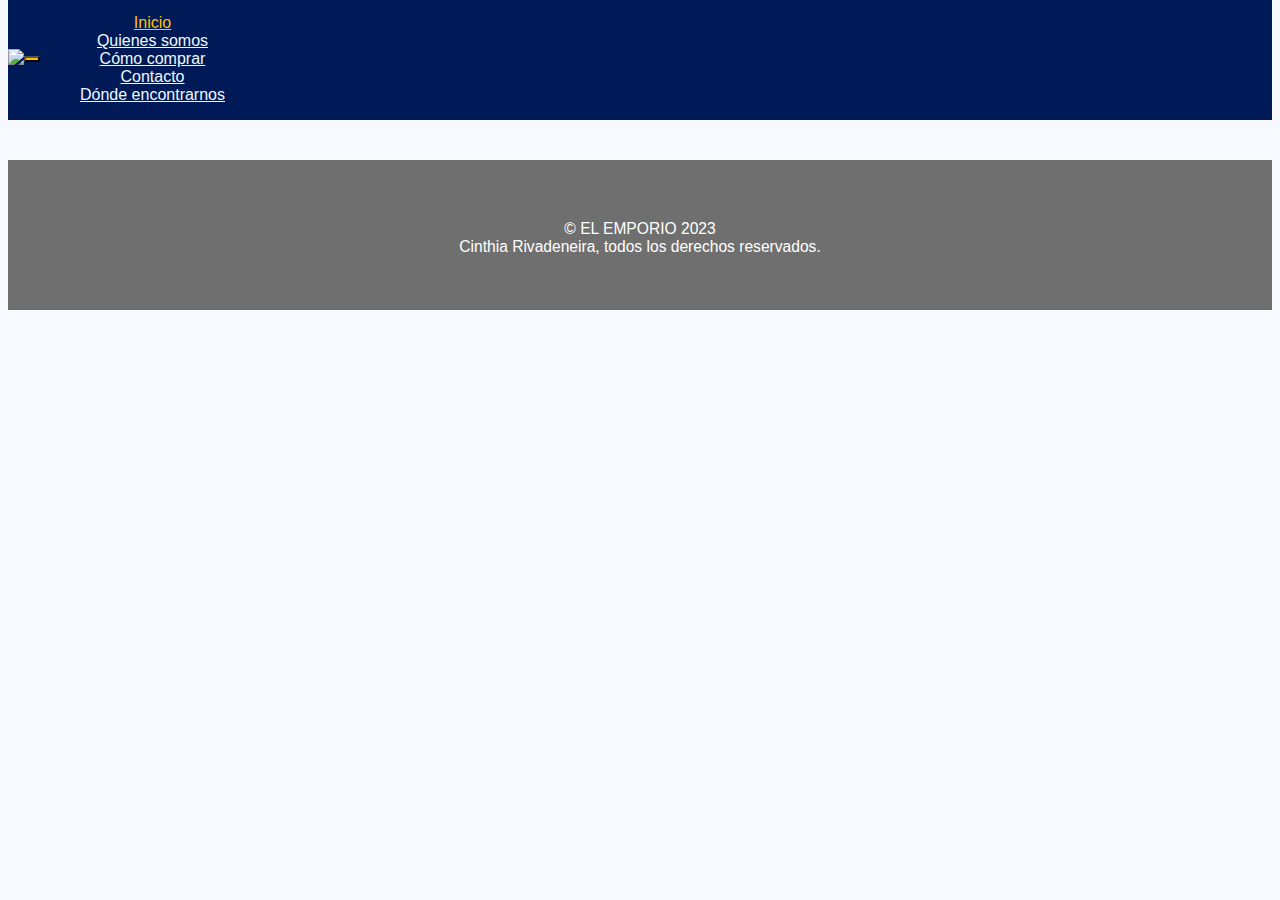
==== pages/comoComprar.html @ 9eb8567b "agrego páginas e indexo menú" ====
<!DOCTYPE html>
<html lang="en">

<head>
    <meta charset="UTF-8">
    <meta name="viewport" content="width=device-width, initial-scale=1.0">
    <link href="https://cdn.jsdelivr.net/npm/bootstrap@5.3.2/dist/css/bootstrap.min.css" rel="stylesheet"
        integrity="sha384-T3c6CoIi6uLrA9TneNEoa7RxnatzjcDSCmG1MXxSR1GAsXEV/Dwwykc2MPK8M2HN" crossorigin="anonymous">
    <link rel="styleshet" href="../styles/reset.css">
    <link rel="stylesheet" href="../styles/style.css">
    <link rel="stylesheet" href="https://cdnjs.cloudflare.com/ajax/libs/animate.css/4.1.1/animate.min.css" />
    <link rel="icon" type="image/png" href="../media/logo/iconnn.png">

    <title>EL EMPORIO</title>
</head>

<body>
    <!--comienza navbar-->
    <header>
        <nav class="navbar navbar-expand-lg bg-body-tertiary" id="menu">
          <div class="container-fluid">
            <a class="navbar-brand" href="../index.html">
              <img src="../media/logo/vert blanco.png"  class="logo">
            </a>
            <button class="navbar-toggler" type="button" data-bs-toggle="collapse" data-bs-target="#navbarSupportedContent"
              aria-controls="navbarSupportedContent" aria-expanded="false" aria-label="Toggle navigation">
              <span class="navbar-toggler-icon"></span>
            </button>
            <div class="collapse navbar-collapse" id="navbarSupportedContent">
              <ul class="navbar-nav me-auto mb-2 mb-lg-0">
                <li class="nav-item">
                  <a class="nav-link active" id="inicio" aria-current="page" href="../index.html">Inicio</a>
                </li>
                <li class="nav-item">
                  <a class="nav-link" id="yellow" href="../pages/quienesSomos.html" target="_blank">Quienes somos</a>
                </li>
                <li class="nav-item">
                  <a class="nav-link" id="yellow" href="../pages/comoComprar.html" target="_blank" >Cómo comprar</a>
                </li>
                <li class="nav-item">
                  <a class="nav-link" id="yellow" href="../pages/contacto.html" target="_blank" >Contacto</a>
                </li>
                <li class="nav-item">
                  <a class="nav-link" id="yellow" href="../pages/dondeEncontrarnos.html" target="_blank">Dónde encontrarnos</a>
                </li>
                </form>
            </div>
          </div>
        </nav>
      </header>
    <!--finaliza navbar-->

    <footer class="copy">
        <p class="copyd"> © EL EMPORIO 2023 </p>
        <p class="copyn"> Cinthia Rivadeneira, todos los derechos reservados.</p>
    </footer>
    <script src="https://cdn.jsdelivr.net/npm/bootstrap@5.3.2/dist/js/bootstrap.bundle.min.js"
        integrity="sha384-C6RzsynM9kWDrMNeT87bh95OGNyZPhcTNXj1NW7RuBCsyN/o0jlpcV8Qyq46cDfL"
        crossorigin="anonymous"></script>
</body>

</html>
---- styles/style.css ----
html {
	font-family: 'Trebuchet MS', 'Lucida Sans Unicode', 'Lucida Grande', 'Lucida Sans', Arial, sans-serif;
}

body{
	background-color: ghostwhite;
}

.container-fluid {
	background-color: #001A57;
	margin-top: -10px;
	margin-bottom: -10px;
	display: flex;
	align-items: center;
}

.container-fluid .nav-item {
	display: flex;
	align-items: center;
	justify-content: center;
	margin-right: 80px;
}

.logo {
	width: 30%;
}

#inicio {
	color: #FFC100;
}

#yellow {
	color: aliceblue;
}

#yellow:hover {
	color: #FFC100
}

.navbar-toggler {
	background-color: #FFC100;
}

/****************************************************** finaliza navbar*/

/****************************************************** comienza carousel*/

#carouselExampleFade {
	width: 80%;
	margin: auto;
	margin-top: 15px;
}

/****************************************************** finaliza carousel*/


h1 {
	margin-top: 5%;
	margin-bottom: 3%;
	font-size: x-large;
	color: #001A57;
	align-items: center;
	text-align: center;
}


.spanintro {
	font-weight: bolder;
}


/****************************************************** comienza sesión líneas*/

h3 {
	font-size: 20px;
	margin-top: 5%;
	text-align: center;

}

#lineas {
	margin: 5px;
	display: flex;
	flex-direction: row;
	justify-content: center;
}

.citroen {
	margin-top: 16px;
}

p {
	font-size: 120%;
	margin: 30px;
}


/****************************************************** finaliza sesión líneas*/

/****************************************************** comienza sesión formulario*/
form {
	margin: 5px 20%;
	display: flex;
	flex-direction: column;
	padding: 15px;
	align-items: center;
}

.nombrel .nombrei {
	margin: auto;
	align-items: center;

}

.correol {
	margin-top: 15px;
}

textarea {
	margin-top: 20px;
}


label {
	color: #001A57;
}

.btnenviar {
	background-color: #ffffff;
	color: #001A57;
	margin-top: 15px;
}

.btnenviar:hover {
	background-color: #FFC100;
	color: #001A57;
}


/****************************************************** finaliza sesión de contacto */

/****************************************************** inicia horario y mapa */
.horario {
	font-size: 100%;
}

.arg {
	margin-top: auto;
}

.mapa {
	height: 150px;
	margin-left: 29%;
	margin-top: 15px;
}


/****************************************************** finaliza horario y mapa */

/****************************************************** inicia footer */
.copy {
	background-color: #706f6f;
	color: #fff;
	width: 100%;
	height: 150px;
	display: flex;
	flex-direction: column;
	align-items: center;
	margin-top: 50px;
	font-size: small;
}

.copyd {
	margin-top: 60px;
}

.copyn {
	margin-top: -30px;
}

/****************************************************** finaliza footer*/



/****************************************************** inicia media queries */

@media screen and (max-width: 991px) {
	.container-fluid {
		display: flex;
		flex-direction: row;
		align-items: -165px;
	}

	.logo {
		content: url('../media/logo/horiz\ blanco.png');
		width: 100%;
		height: 80px;
	}

	textarea {
		height: 150px;
		width: 400px;
	}

	.mapa {
		height: 150px;
		width: 400px;
		margin: 100px;
	}

}


@media screen and (max-width: 500px) {
	.mapa {
		height: 150px;
		width: 400px;
		margin: auto;
	}

}
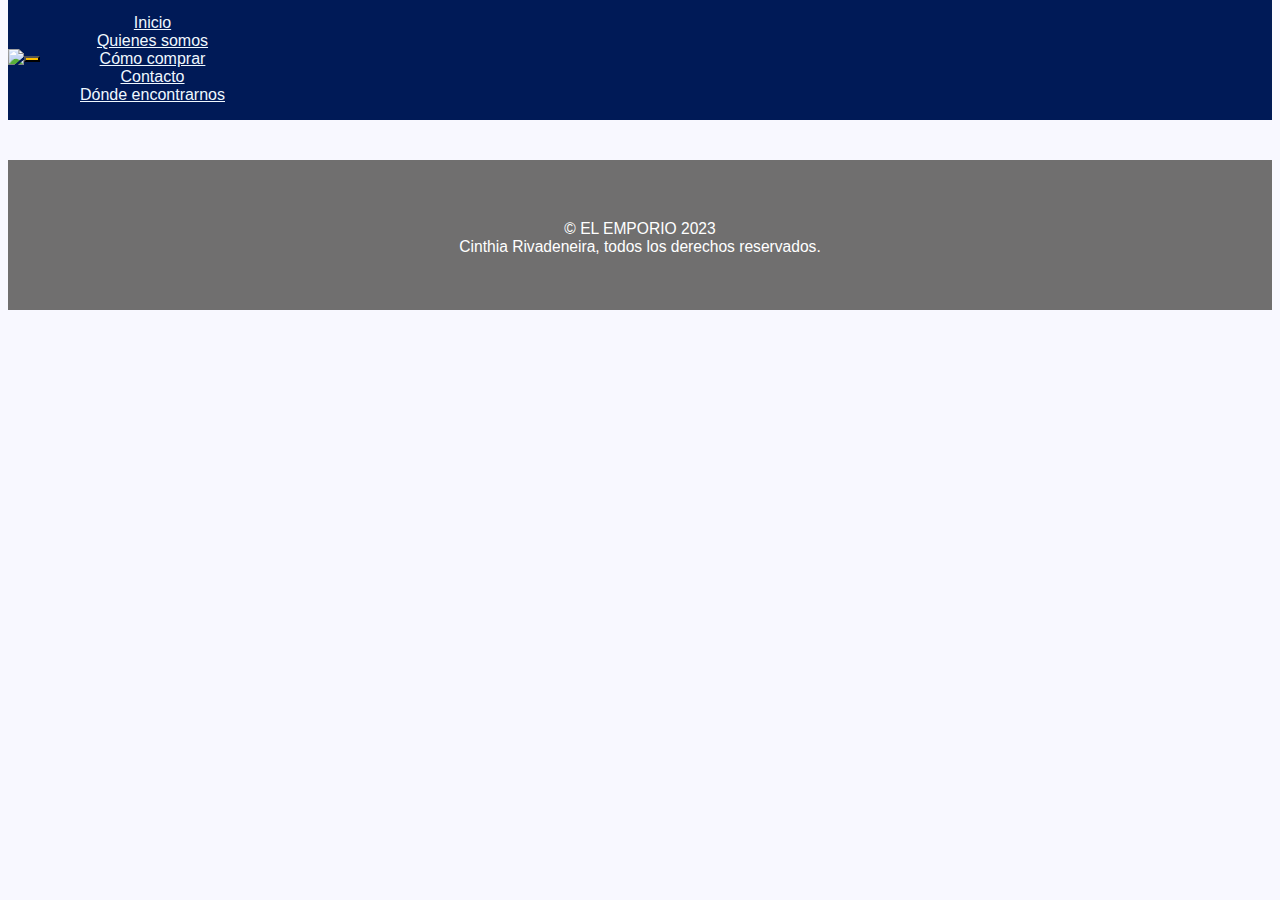
==== commit ae5a9aac: "corrijo estilo del menu" ====
--- a/pages/comoComprar.html
+++ b/pages/comoComprar.html
@@ -29,7 +29,7 @@
             <div class="collapse navbar-collapse" id="navbarSupportedContent">
               <ul class="navbar-nav me-auto mb-2 mb-lg-0">
                 <li class="nav-item">
-                  <a class="nav-link active" id="inicio" aria-current="page" href="../index.html">Inicio</a>
+                  <a class="nav-link active" id="yellow" href="../index.html">Inicio</a>
                 </li>
                 <li class="nav-item">
                   <a class="nav-link" id="yellow" href="../pages/quienesSomos.html" target="_blank">Quienes somos</a>
--- a/styles/style.css
+++ b/styles/style.css
@@ -26,7 +26,7 @@
 }
 
 #inicio {
-	color: #FFC100;
+	color: aliceblue;
 }
 
 #yellow {
@@ -40,6 +40,7 @@
 .navbar-toggler {
 	background-color: #FFC100;
 }
+
 
 /****************************************************** finaliza navbar*/
 
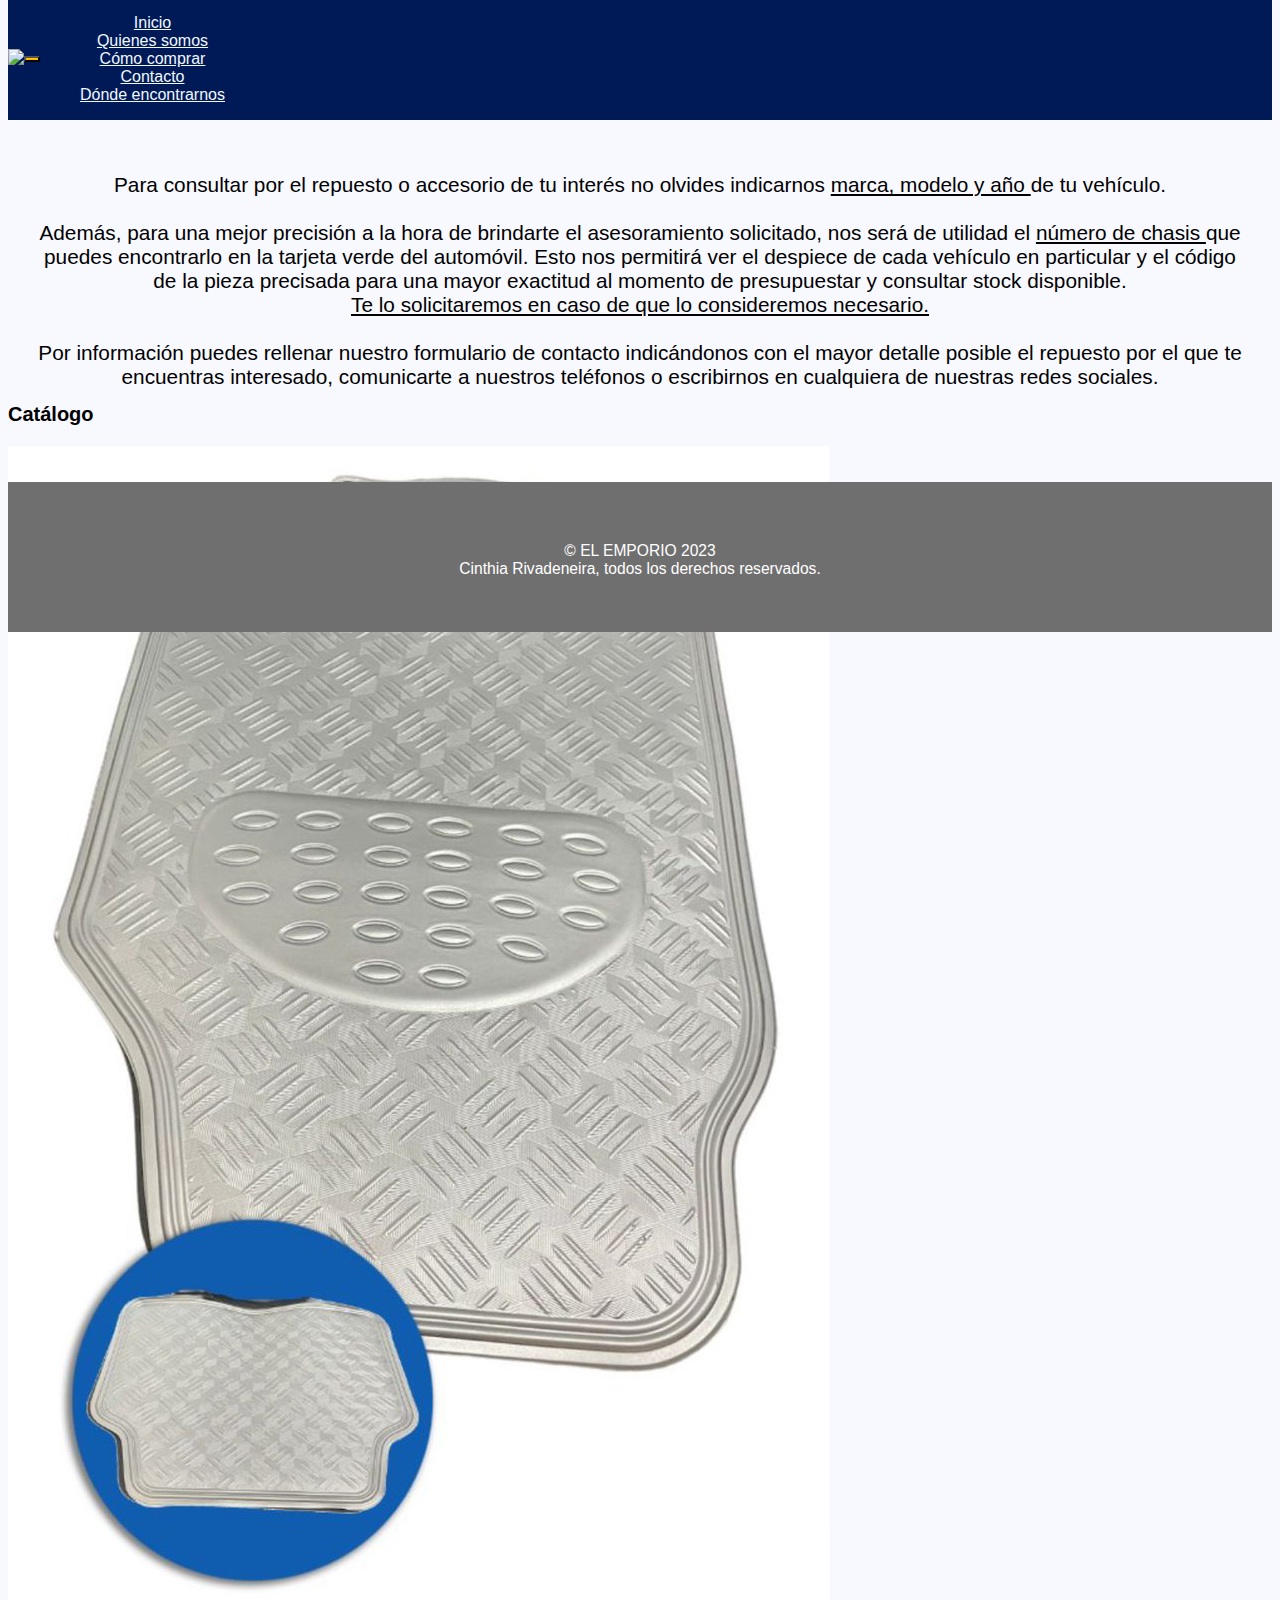
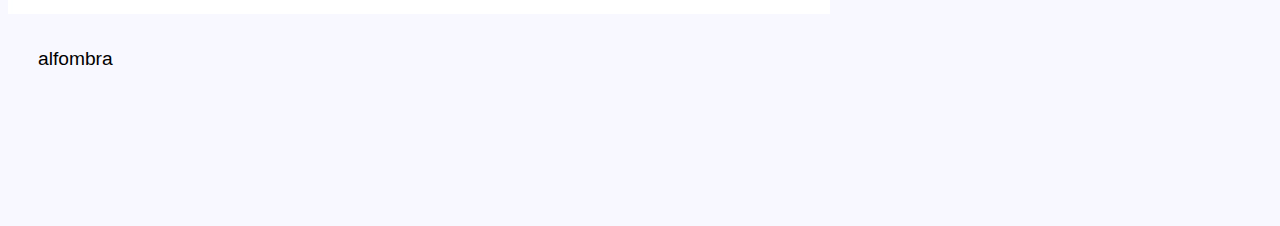
==== commit 494c1aa3: "edito articulos" ====
--- a/pages/comoComprar.html
+++ b/pages/comoComprar.html
@@ -2,61 +2,112 @@
 <html lang="en">
 
 <head>
-    <meta charset="UTF-8">
-    <meta name="viewport" content="width=device-width, initial-scale=1.0">
-    <link href="https://cdn.jsdelivr.net/npm/bootstrap@5.3.2/dist/css/bootstrap.min.css" rel="stylesheet"
-        integrity="sha384-T3c6CoIi6uLrA9TneNEoa7RxnatzjcDSCmG1MXxSR1GAsXEV/Dwwykc2MPK8M2HN" crossorigin="anonymous">
-    <link rel="styleshet" href="../styles/reset.css">
-    <link rel="stylesheet" href="../styles/style.css">
-    <link rel="stylesheet" href="https://cdnjs.cloudflare.com/ajax/libs/animate.css/4.1.1/animate.min.css" />
-    <link rel="icon" type="image/png" href="../media/logo/iconnn.png">
+  <meta charset="UTF-8">
+  <meta name="viewport" content="width=device-width, initial-scale=1.0">
+  <link href="https://cdn.jsdelivr.net/npm/bootstrap@5.3.2/dist/css/bootstrap.min.css" rel="stylesheet"
+    integrity="sha384-T3c6CoIi6uLrA9TneNEoa7RxnatzjcDSCmG1MXxSR1GAsXEV/Dwwykc2MPK8M2HN" crossorigin="anonymous">
+  <link rel="styleshet" href="../styles/reset.css">
+  <link rel="stylesheet" href="../styles/style.css">
+  <link rel="stylesheet" href="https://cdnjs.cloudflare.com/ajax/libs/animate.css/4.1.1/animate.min.css" />
+  <link rel="icon" type="image/png" href="../media/logo/iconnn.png">
 
-    <title>EL EMPORIO</title>
+  <title>EL EMPORIO</title>
 </head>
 
 <body>
-    <!--comienza navbar-->
-    <header>
-        <nav class="navbar navbar-expand-lg bg-body-tertiary" id="menu">
-          <div class="container-fluid">
-            <a class="navbar-brand" href="../index.html">
-              <img src="../media/logo/vert blanco.png"  class="logo">
-            </a>
-            <button class="navbar-toggler" type="button" data-bs-toggle="collapse" data-bs-target="#navbarSupportedContent"
-              aria-controls="navbarSupportedContent" aria-expanded="false" aria-label="Toggle navigation">
-              <span class="navbar-toggler-icon"></span>
-            </button>
-            <div class="collapse navbar-collapse" id="navbarSupportedContent">
-              <ul class="navbar-nav me-auto mb-2 mb-lg-0">
-                <li class="nav-item">
-                  <a class="nav-link active" id="yellow" href="../index.html">Inicio</a>
-                </li>
-                <li class="nav-item">
-                  <a class="nav-link" id="yellow" href="../pages/quienesSomos.html" target="_blank">Quienes somos</a>
-                </li>
-                <li class="nav-item">
-                  <a class="nav-link" id="yellow" href="../pages/comoComprar.html" target="_blank" >Cómo comprar</a>
-                </li>
-                <li class="nav-item">
-                  <a class="nav-link" id="yellow" href="../pages/contacto.html" target="_blank" >Contacto</a>
-                </li>
-                <li class="nav-item">
-                  <a class="nav-link" id="yellow" href="../pages/dondeEncontrarnos.html" target="_blank">Dónde encontrarnos</a>
-                </li>
-                </form>
-            </div>
-          </div>
-        </nav>
-      </header>
-    <!--finaliza navbar-->
+  <!--comienza navbar-->
+  <header>
+    <nav class="navbar navbar-expand-lg bg-body-tertiary" id="menu">
+      <div class="container-fluid">
+        <a class="navbar-brand" href="../index.html">
+          <img src="../media/logo/vert blanco.png" class="logo">
+        </a>
+        <button class="navbar-toggler" type="button" data-bs-toggle="collapse" data-bs-target="#navbarSupportedContent"
+          aria-controls="navbarSupportedContent" aria-expanded="false" aria-label="Toggle navigation">
+          <span class="navbar-toggler-icon"></span>
+        </button>
+        <div class="collapse navbar-collapse" id="navbarSupportedContent">
+          <ul class="navbar-nav me-auto mb-2 mb-lg-0">
+            <li class="nav-item">
+              <a class="nav-link active" id="yellow" href="../index.html">Inicio</a>
+            </li>
+            <li class="nav-item">
+              <a class="nav-link" id="yellow" href="../pages/quienesSomos.html" target="_blank">Quienes somos</a>
+            </li>
+            <li class="nav-item active">
+              <a class="nav-link" id="yellow" href="../pages/comoComprar.html" target="_blank">Cómo comprar</a>
+            </li>
+            <li class="nav-item">
+              <a class="nav-link" id="yellow" href="../pages/contacto.html" target="_blank">Contacto</a>
+            </li>
+            <li class="nav-item">
+              <a class="nav-link" id="yellow" href="../pages/dondeEncontrarnos.html" target="_blank">Dónde
+                encontrarnos</a>
+            </li>
+            </form>
+        </div>
+      </div>
+    </nav>
+  </header>
+  <!--finaliza navbar-->
+  <section>
+    <p class="pestañas" id="pestañacompra">
+      Para consultar por el repuesto o accesorio de tu interés no olvides indicarnos <u> marca, modelo y año </u> de tu
+      vehículo.
+      <br><br>
+      Además, para una mejor precisión a la hora de brindarte el asesoramiento solicitado, nos será de utilidad el
+      <u> número de chasis </u> que puedes encontrarlo en la tarjeta verde del automóvil. Esto nos permitirá ver el
+      despiece de cada vehículo en particular y el código de la pieza precisada para una mayor exactitud al momento de
+      presupuestar y consultar stock disponible. <br> <u> Te lo solicitaremos en caso de que lo consideremos
+        necesario.</u>
+      <br><br>
+      Por información puedes rellenar nuestro formulario de contacto indicándonos con el mayor detalle posible el
+      repuesto
+      por el que te encuentras interesado, comunicarte a nuestros teléfonos o escribirnos en cualquiera de nuestras
+      redes sociales.
+    </p>
+  </section>
 
-    <footer class="copy">
-        <p class="copyd"> © EL EMPORIO 2023 </p>
-        <p class="copyn"> Cinthia Rivadeneira, todos los derechos reservados.</p>
-    </footer>
-    <script src="https://cdn.jsdelivr.net/npm/bootstrap@5.3.2/dist/js/bootstrap.bundle.min.js"
-        integrity="sha384-C6RzsynM9kWDrMNeT87bh95OGNyZPhcTNXj1NW7RuBCsyN/o0jlpcV8Qyq46cDfL"
-        crossorigin="anonymous"></script>
+  <section class="cat">
+    <h3> Catálogo </h3>
+    <div class="card">
+      <div class="articulo">
+        <img class="img1" src="../media/repuestos/alfombragris.jpeg" alt="imagen uno">
+        <div class="card_body">
+          <p class="detalle"> alfombra </p>
+        </div>
+
+      </div>
+
+
+    </div>
+
+
+    </div>
+
+
+
+    <br>
+    <br>
+    <br>
+    <br>
+    <br>
+    <br>
+    <br>
+
+
+  </section>
+
+
+
+
+  <footer class="copy">
+    <p class="copyd"> © EL EMPORIO 2023 </p>
+    <p class="copyn"> Cinthia Rivadeneira, todos los derechos reservados.</p>
+  </footer>
+  <script src="https://cdn.jsdelivr.net/npm/bootstrap@5.3.2/dist/js/bootstrap.bundle.min.js"
+    integrity="sha384-C6RzsynM9kWDrMNeT87bh95OGNyZPhcTNXj1NW7RuBCsyN/o0jlpcV8Qyq46cDfL"
+    crossorigin="anonymous"></script>
 </body>
 
 </html>--- a/styles/style.css
+++ b/styles/style.css
@@ -2,8 +2,11 @@
 	font-family: 'Trebuchet MS', 'Lucida Sans Unicode', 'Lucida Grande', 'Lucida Sans', Arial, sans-serif;
 }
 
-body{
+body {
 	background-color: ghostwhite;
+	display: flex;
+	flex-direction: column;
+	min-height: 100vh;
 }
 
 .container-fluid {
@@ -98,65 +101,29 @@
 
 /****************************************************** finaliza sesión líneas*/
 
-/****************************************************** comienza sesión formulario*/
-form {
-	margin: 5px 20%;
-	display: flex;
-	flex-direction: column;
-	padding: 15px;
-	align-items: center;
-}
-
-.nombrel .nombrei {
-	margin: auto;
-	align-items: center;
-
-}
-
-.correol {
-	margin-top: 15px;
-}
-
-textarea {
-	margin-top: 20px;
-}
-
-
-label {
-	color: #001A57;
-}
-
-.btnenviar {
-	background-color: #ffffff;
-	color: #001A57;
-	margin-top: 15px;
-}
-
-.btnenviar:hover {
-	background-color: #FFC100;
-	color: #001A57;
-}
-
-
-/****************************************************** finaliza sesión de contacto */
-
-/****************************************************** inicia horario y mapa */
+
+/****************************************************** inicia donde encontrarnos */
+
 .horario {
 	font-size: 100%;
 }
 
-.arg {
-	margin-top: auto;
-}
-
 .mapa {
 	height: 150px;
-	margin-left: 29%;
-	margin-top: 15px;
-}
-
-
-/****************************************************** finaliza horario y mapa */
+}
+
+.maps {
+	display: flex;
+	flex-direction: row;
+	justify-content: center;
+	margin: 90px 50px;
+}
+
+.maps .direccion {
+	margin-right: 60px;
+}
+
+/****************************************************** finaliza donde encontrarnos*/
 
 /****************************************************** inicia footer */
 .copy {
@@ -183,6 +150,116 @@
 
 
 
+/****************************************************** inicia quienes somos */
+.pestañas {
+	font-size: 130%;
+	margin-top: 10%;
+	margin-bottom: 30%;
+	text-align: center;
+	flex-grow: 1;
+}
+
+
+.span_años {
+	font-style: italic;
+	font-weight: bold;
+}
+
+/****************************************************** finaliza quienes somos*/
+
+/****************************************************** inicia como comprar */
+#pestañacompra {
+	margin-top: 5%;
+	margin-bottom: 1%;
+}
+
+.cat{
+	width: 20px;
+	height: 30px;
+}
+
+
+
+
+/****************************************************** finaliza como comprar*/
+
+
+/****************************************************** inicia contacto*/
+
+
+.redes {
+	display: flex;
+	justify-content: center;
+	font-size: 40px;
+	transition: all .4s ease-in-out;
+	flex-grow: 1;
+}
+
+#facebook,
+#instagram,
+#whatsapp {
+	margin: 30px 70px;
+	cursor: pointer;
+	text-decoration: none;
+	color: #001A57;
+}
+
+.redes a:hover {
+	border-radius: 50%;
+	transition: all .4s ease-in-out;
+	transform: scale(1.2);
+}
+
+#contactpage {
+	flex-grow: 1;
+}
+
+
+/****************************************************** finaliza contacto*/
+
+
+/****************************************************** comienza sesión formulario*/
+form {
+	margin: 5px 20%;
+	display: flex;
+	flex-direction: column;
+	padding: 15px;
+	align-items: center;
+}
+
+.nombrel .nombrei {
+	margin: auto;
+	align-items: center;
+
+}
+
+.correol {
+	margin-top: 15px;
+}
+
+textarea {
+	margin-top: 20px;
+}
+
+
+label {
+	color: #001A57;
+}
+
+.btnenviar {
+	background-color: #ffffff;
+	color: #001A57;
+	margin-top: 15px;
+}
+
+.btnenviar:hover {
+	background-color: #FFC100;
+	color: #001A57;
+}
+
+
+/****************************************************** finaliza sesión de formulario */
+
 /****************************************************** inicia media queries */
 
 @media screen and (max-width: 991px) {
@@ -203,20 +280,17 @@
 		width: 400px;
 	}
 
+	.maps {
+		display: flex;
+		flex-direction: column;
+		align-items: center;
+	}
+
 	.mapa {
 		height: 150px;
-		width: 400px;
-		margin: 100px;
-	}
-
-}
-
-
-@media screen and (max-width: 500px) {
-	.mapa {
-		height: 150px;
-		width: 400px;
-		margin: auto;
+		width: 100%;
+		align-items: center;
+
 	}
 
 }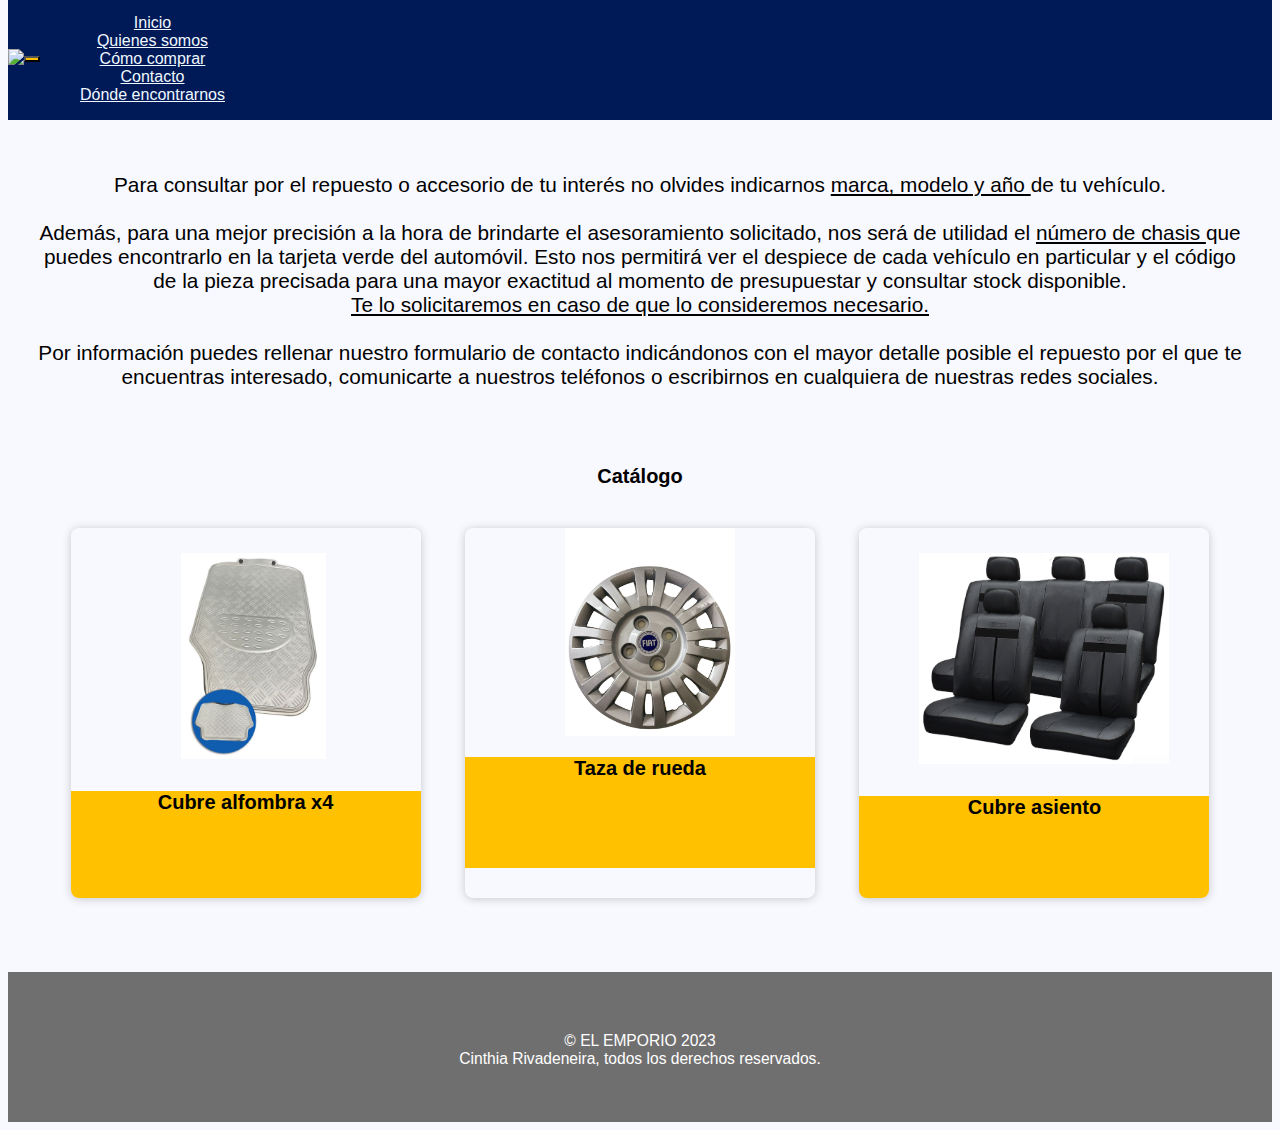
==== commit a364d10d: "edito catalogo" ====
--- a/pages/comoComprar.html
+++ b/pages/comoComprar.html
@@ -68,35 +68,39 @@
     </p>
   </section>
 
-  <section class="cat">
+  <section>
     <h3> Catálogo </h3>
-    <div class="card">
-      <div class="articulo">
-        <img class="img1" src="../media/repuestos/alfombragris.jpeg" alt="imagen uno">
-        <div class="card_body">
-          <p class="detalle"> alfombra </p>
-        </div>
+    <div class="catalogo">
+        <div class="cardcontainer">
+          <div class="card">
+            <div class="articulo">
+              <img class="imgart1" src="../media/repuestos/alfombragris.jpeg" width="145px">
+            </div>
+            <div class="contenido">
+              <h3>Cubre alfombra x4</h3>
+            </div>
+          </div>
 
-      </div>
+            <div class="card">
+              <div class="articulo">
+                <img class="imgart2" src="../media/repuestos/tazaazul.jpeg" width="170px">
+              </div>
+              <div class="contenido">
+                <h3> Taza de rueda</h3>
+              </div>
+            </div>
 
-
-    </div>
-
-
-    </div>
-
-
-
-    <br>
-    <br>
-    <br>
-    <br>
-    <br>
-    <br>
-    <br>
-
-
+              <div class="card">
+                <div class="articulo">
+                  <img class="imgart3" src="../media/repuestos/cubreasientonegro.PNG" width="250px">
+                </div>
+                <div class="contenido">
+                  <h3>Cubre asiento</h3>
+                </div>
+              </div>
+            </div>
   </section>
+  
 
 
 
--- a/styles/style.css
+++ b/styles/style.css
@@ -173,13 +173,70 @@
 	margin-bottom: 1%;
 }
 
-.cat{
-	width: 20px;
-	height: 30px;
-}
-
-
-
+.catalogo{
+    display: flex;
+	justify-content: center;
+}
+
+
+.card{
+    width: 350px;
+    height: 370px;
+    margin: 20px;
+    border-radius: 8px;
+    overflow: hidden;
+    box-shadow: 0px 1px 10px rgba(0, 0, 0, 0.2);
+    cursor: default;
+    transition: all 400ms ease;
+    display: inline-block;
+	align-items: center;
+	justify-content: center;
+}
+
+.card:hover{
+    box-shadow: 5px 5px 20px rgba(0,0,0,0.4);
+    transform: translateY(-3%);
+}
+
+.card .contenido{
+	width: 100%;
+	height: 30%;
+	text-align: center;
+	display: block;
+}
+
+.card .contenido p{
+    line-height: 1.5;
+    color:#042133;
+
+}
+
+.card .contenido h3{
+    margin-bottom: 15px;
+	width: 100%;
+	height: 100%;
+	background-color: #FFC100;
+}
+
+.articulo{
+    padding: 10px 110px;
+	
+}
+
+.imgart2 {
+	justify-content: center;
+	margin: -10px ;
+}
+.imgart3 {
+	margin-top: 15px;
+	margin-left:  -50px;
+	justify-content: center;
+}
+
+.imgart1 {
+	margin-top: 15px;
+	justify-content: center;
+}
 
 /****************************************************** finaliza como comprar*/
 
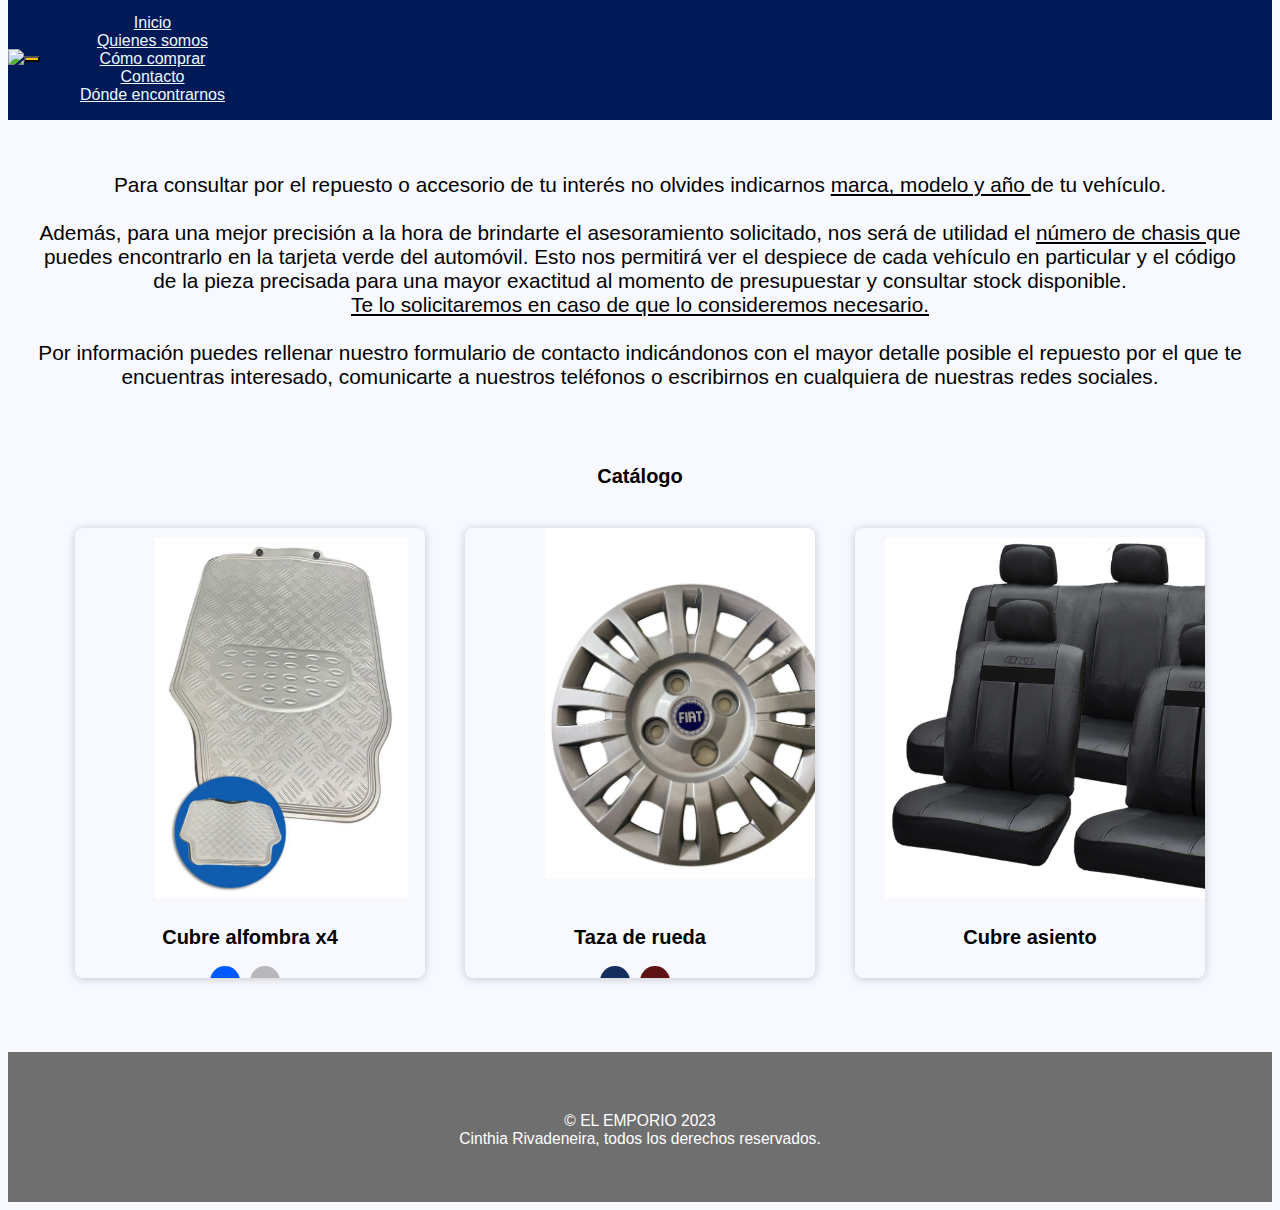
==== commit 312bfb6d: "js de las tazas" ====
--- a/pages/comoComprar.html
+++ b/pages/comoComprar.html
@@ -71,39 +71,44 @@
   <section>
     <h3> Catálogo </h3>
     <div class="catalogo">
-        <div class="cardcontainer">
-          <div class="card">
-            <div class="articulo">
-              <img class="imgart1" src="../media/repuestos/alfombragris.jpeg" width="145px">
-            </div>
-            <div class="contenido">
-              <h3>Cubre alfombra x4</h3>
+      <div class="cardcontainer">
+        <div class="card">
+          <div class="articulo">
+            <img class="imgart1" id="imgchangea" src="../media/repuestos/alfombragris.jpeg">
+          </div>
+          <div class="contenido">
+            <h3>Cubre alfombra x4</h3>
+            <div class="colorselect">
+              <div id="azula"></div>
+              <div id="grisa"></div>
             </div>
           </div>
-
-            <div class="card">
-              <div class="articulo">
-                <img class="imgart2" src="../media/repuestos/tazaazul.jpeg" width="170px">
-              </div>
-              <div class="contenido">
-                <h3> Taza de rueda</h3>
-              </div>
-            </div>
-
-              <div class="card">
-                <div class="articulo">
-                  <img class="imgart3" src="../media/repuestos/cubreasientonegro.PNG" width="250px">
-                </div>
-                <div class="contenido">
-                  <h3>Cubre asiento</h3>
-                </div>
-              </div>
-            </div>
+        </div>
+      </div>
+      <div>
+      <div class="card">
+        <div class="articulo">
+          <img class="imgart2" id="imgchanget" src="../media/repuestos/tazaazul.jpeg">
+        </div>
+        <div class="contenido">
+          <h3> Taza de rueda</h3>
+          <div class="colorselect">
+            <div id="azult"></div>
+            <div id="rojot"></div>
+          </div>
+        </div>
+      </div>
+    </div>
+      <div class="card">
+        <div class="articulo">
+          <img class="imgart3" src="../media/repuestos/cubreasientonegro.PNG">
+        </div>
+        <div class="contenido">
+          <h3>Cubre asiento</h3>
+        </div>
+      </div>
+    </div>
   </section>
-  
-
-
-
 
   <footer class="copy">
     <p class="copyd"> © EL EMPORIO 2023 </p>
@@ -112,6 +117,7 @@
   <script src="https://cdn.jsdelivr.net/npm/bootstrap@5.3.2/dist/js/bootstrap.bundle.min.js"
     integrity="sha384-C6RzsynM9kWDrMNeT87bh95OGNyZPhcTNXj1NW7RuBCsyN/o0jlpcV8Qyq46cDfL"
     crossorigin="anonymous"></script>
+  <script src="../script.js"> </script>
 </body>
 
 </html>--- a/styles/style.css
+++ b/styles/style.css
@@ -173,70 +173,103 @@
 	margin-bottom: 1%;
 }
 
-.catalogo{
-    display: flex;
-	justify-content: center;
-}
-
-
-.card{
-    width: 350px;
-    height: 370px;
-    margin: 20px;
-    border-radius: 8px;
-    overflow: hidden;
-    box-shadow: 0px 1px 10px rgba(0, 0, 0, 0.2);
-    cursor: default;
-    transition: all 400ms ease;
-    display: inline-block;
-	align-items: center;
-	justify-content: center;
-}
-
-.card:hover{
-    box-shadow: 5px 5px 20px rgba(0,0,0,0.4);
-    transform: translateY(-3%);
-}
-
-.card .contenido{
+.catalogo {
+	display: flex;
+	justify-content: center;
+}
+
+
+.card {
+	width: 350px;
+	height: 450px;
+	margin: 20px;
+	border-radius: 8px;
+	overflow: hidden;
+	box-shadow: 0px 1px 10px rgba(0, 0, 0, 0.2);
+	cursor: default;
+	transition: all 400ms ease;
+	display: inline-block;
+	align-items: center;
+	justify-content: center;
+}
+
+.card:hover {
+	box-shadow: 5px 5px 20px rgba(0, 0, 0, 0.4);
+	transform: translateY(-3%);
+}
+
+.card .contenido {
 	width: 100%;
-	height: 30%;
+	height: 100px;
 	text-align: center;
-	display: block;
-}
-
-.card .contenido p{
-    line-height: 1.5;
-    color:#042133;
-
-}
-
-.card .contenido h3{
-    margin-bottom: 15px;
-	width: 100%;
+}
+
+.card .contenido p {
+	line-height: 1.5;
+	color: #042133;
+}
+
+.card .contenido h3 {
+	background-color: none;
+}
+
+.articulo {
+	padding: 10px 110px;
+	height: 80%;
+}
+
+
+.imgart1 {
 	height: 100%;
-	background-color: #FFC100;
-}
-
-.articulo{
-    padding: 10px 110px;
-	
+	margin-left: -30px;
 }
 
 .imgart2 {
-	justify-content: center;
-	margin: -10px ;
-}
+	height: 100%;
+	margin-left: -30px;
+	margin-top: -20px;
+}
+
 .imgart3 {
-	margin-top: 15px;
-	margin-left:  -50px;
-	justify-content: center;
-}
-
-.imgart1 {
-	margin-top: 15px;
-	justify-content: center;
-}
+	height: 100%;
+	margin-left: -80px;
+}
+
+
+.colorselect{
+	height: 50px;
+	display: flex;
+	align-items: center;
+	justify-content: center;
+}
+
+.colorselect div{ 
+	background:#042133;
+	width: 30px;
+	height: 30px;
+	border-radius: 50%;
+	margin-right: 10px;
+	margin-top: -25px;
+	cursor:pointer;
+}
+
+.colorselect #azula{
+	background: rgb(0, 89, 255);
+} 
+
+.colorselect #grisa{
+	background: rgb(184, 183, 187);
+} 
+
+
+.colorselect #azult{
+	background: rgb(20, 46, 94);
+} 
+
+.colorselect #rojot{
+	background: rgb(94, 20, 20) ;
+} 
+
 
 /****************************************************** finaliza como comprar*/
 
